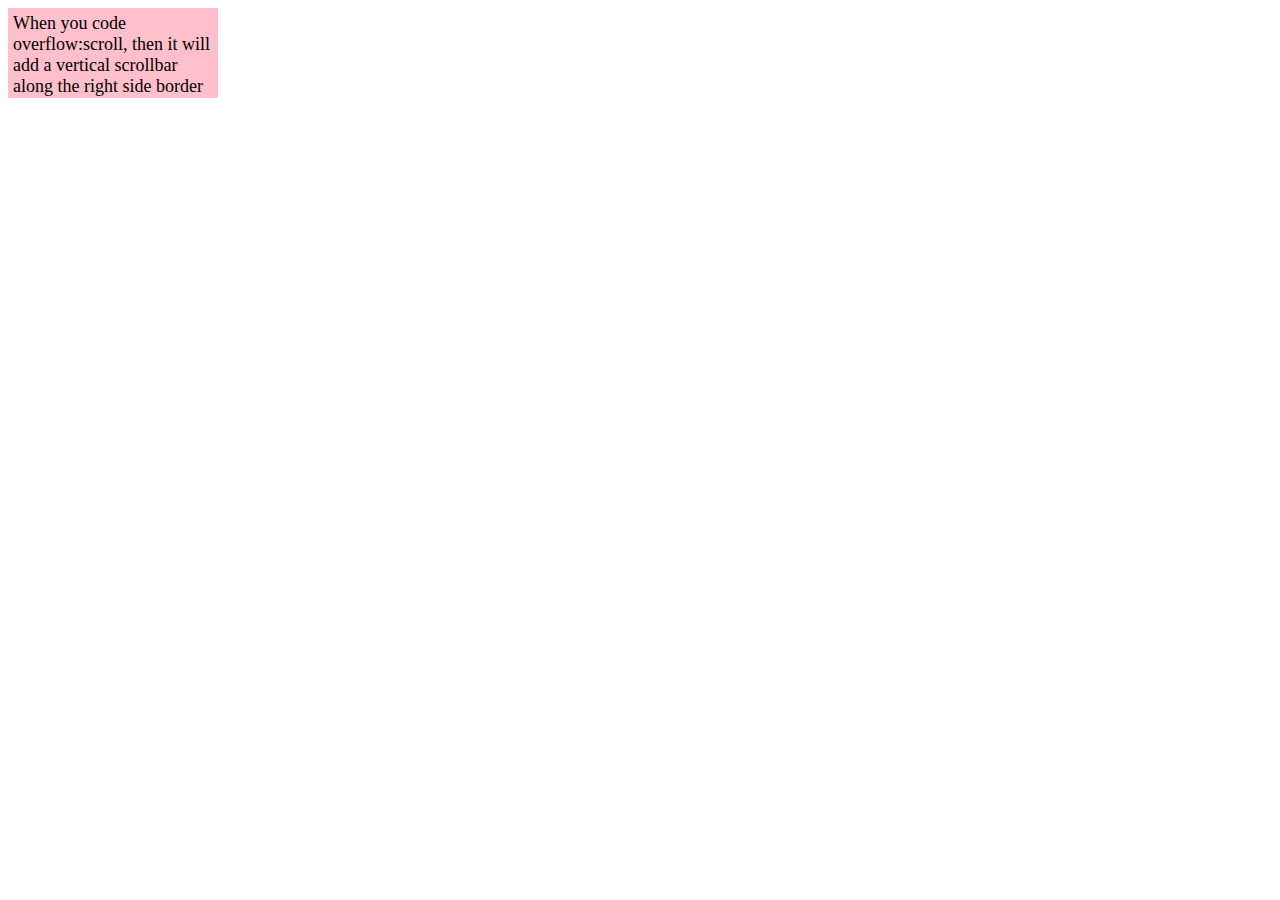
==== LambdaTest/index.html @ 0973e3ee "Overflow Scroll" ====
<!DOCTYPE html>
<head>
<title>LambdaTest</title>
<link rel="stylesheet" type="text/css" href="main.css">
</head>
<body>
    <div class="overflow-scroll">When you code overflow:scroll, then it will add a vertical scrollbar along the right side border & a horizontal scrollbar along the bottom side border even if we do not have a overflow happening.
    </div>
</body>
</html>
---- LambdaTest/main.css ----
.overflow-scroll
  {
    background-color: pink;
    width: 200px;
    height: 80px;
    padding:5px;
    overflow: scroll;
    font-size: large;
  }
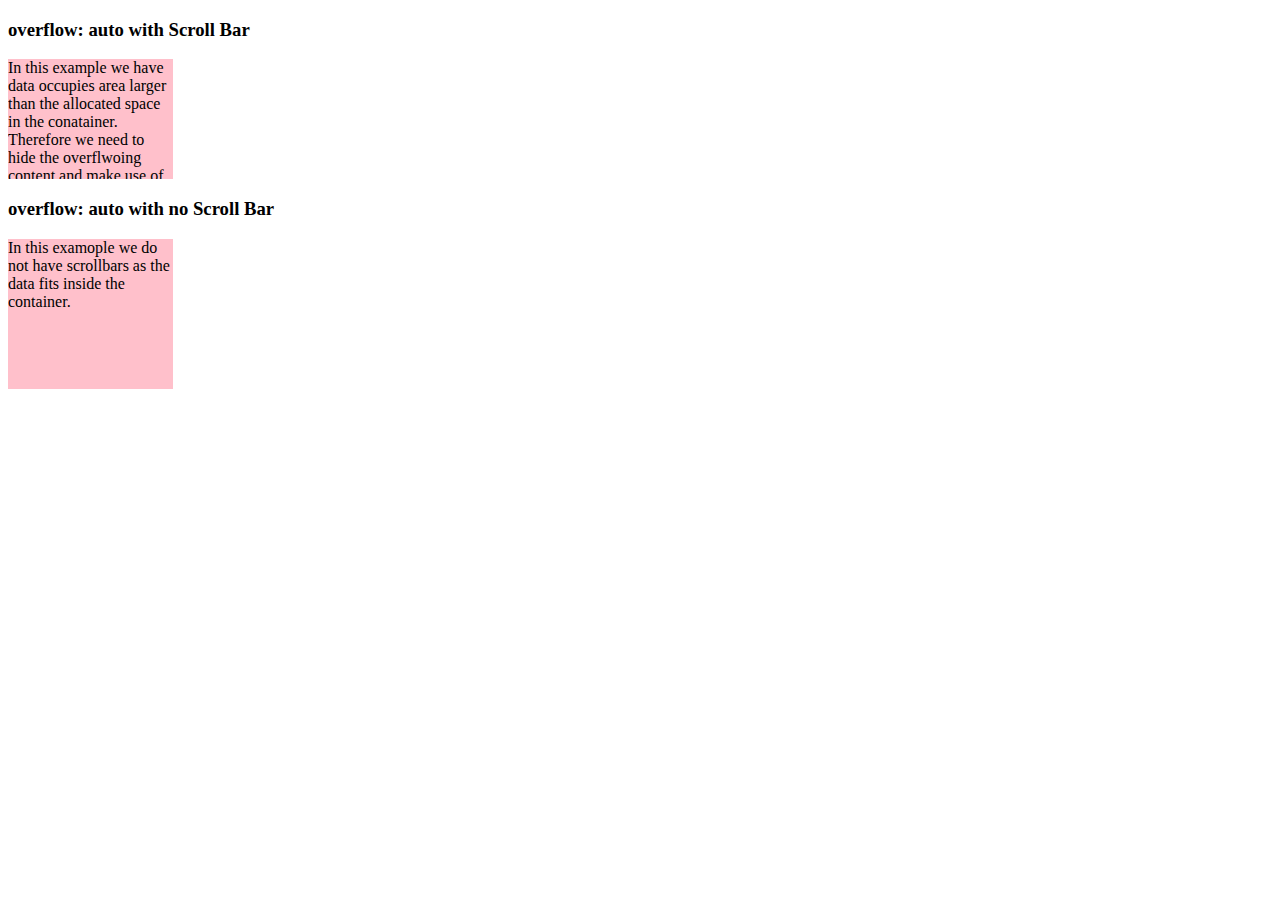
==== commit 0fd75bcf: "Overflow auto" ====
--- a/LambdaTest/index.html
+++ b/LambdaTest/index.html
@@ -4,7 +4,10 @@
 <link rel="stylesheet" type="text/css" href="main.css">
 </head>
 <body>
-    <div class="overflow-scroll">When you code overflow:scroll, then it will add a vertical scrollbar along the right side border & a horizontal scrollbar along the bottom side border even if we do not have a overflow happening.
-    </div>
+    <h3>overflow: auto with Scroll Bar</h3>
+    <div class="ex1">In this example we have data occupies area larger than the allocated space in the conatainer. Therefore we need to hide the overflwoing content and make use of scrollbars in order to see the hidden content. The overflow:auto is applied to both the divs. </div>
+    
+    <h3>overflow: auto with no Scroll Bar</h3>
+    <div class="ex2">In this examople we do not have scrollbars as the data fits inside the container.</div>
 </body>
 </html>--- a/LambdaTest/main.css
+++ b/LambdaTest/main.css
@@ -1,9 +1,13 @@
-  .overflow-scroll
-  {
+.ex1 {
     background-color: pink;
-    width: 200px;
-    height: 80px;
-    padding:5px;
-    overflow: scroll;
-    font-size: large;
+    width: 165px;
+    height: 120px;
+    overflow: auto;
+  }
+  
+  .ex2 {
+    background-color: pink;
+    width: 165px;
+    height: 150px;
+    overflow: auto;
   }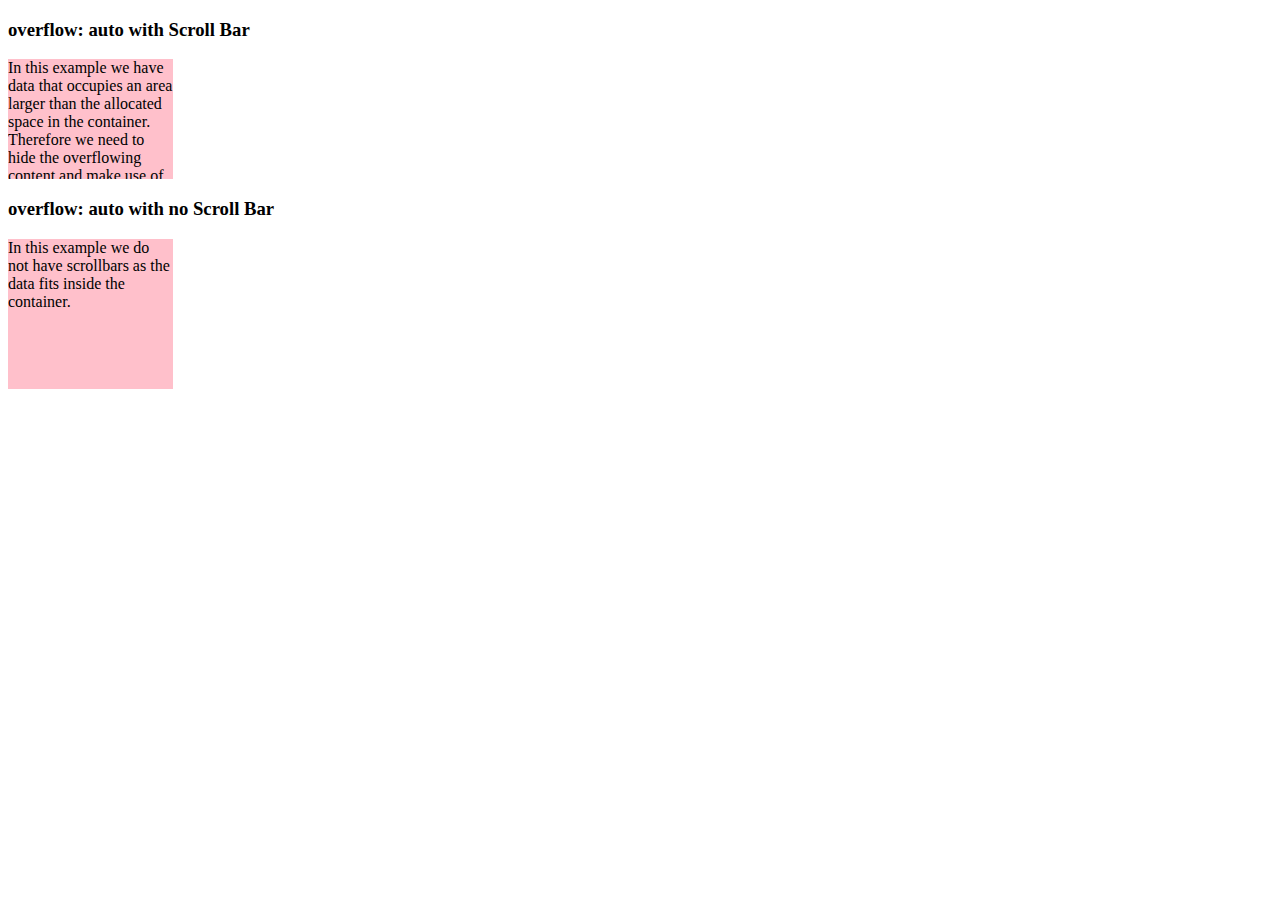
==== commit b4382189: "Changes" ====
--- a/LambdaTest/index.html
+++ b/LambdaTest/index.html
@@ -5,9 +5,9 @@
 </head>
 <body>
     <h3>overflow: auto with Scroll Bar</h3>
-    <div class="ex1">In this example we have data occupies area larger than the allocated space in the conatainer. Therefore we need to hide the overflwoing content and make use of scrollbars in order to see the hidden content. The overflow:auto is applied to both the divs. </div>
-    
+    <div class="ex1">In this example we have data that occupies an area larger than the allocated space in the container. Therefore we need to hide the overflowing content and make use of scrollbars in order to see the hidden content. The overflow:auto is applied to both the divs. </div>
+   
     <h3>overflow: auto with no Scroll Bar</h3>
-    <div class="ex2">In this examople we do not have scrollbars as the data fits inside the container.</div>
+    <div class="ex2">In this example we do not have scrollbars as the data fits inside the container.</div>
 </body>
 </html>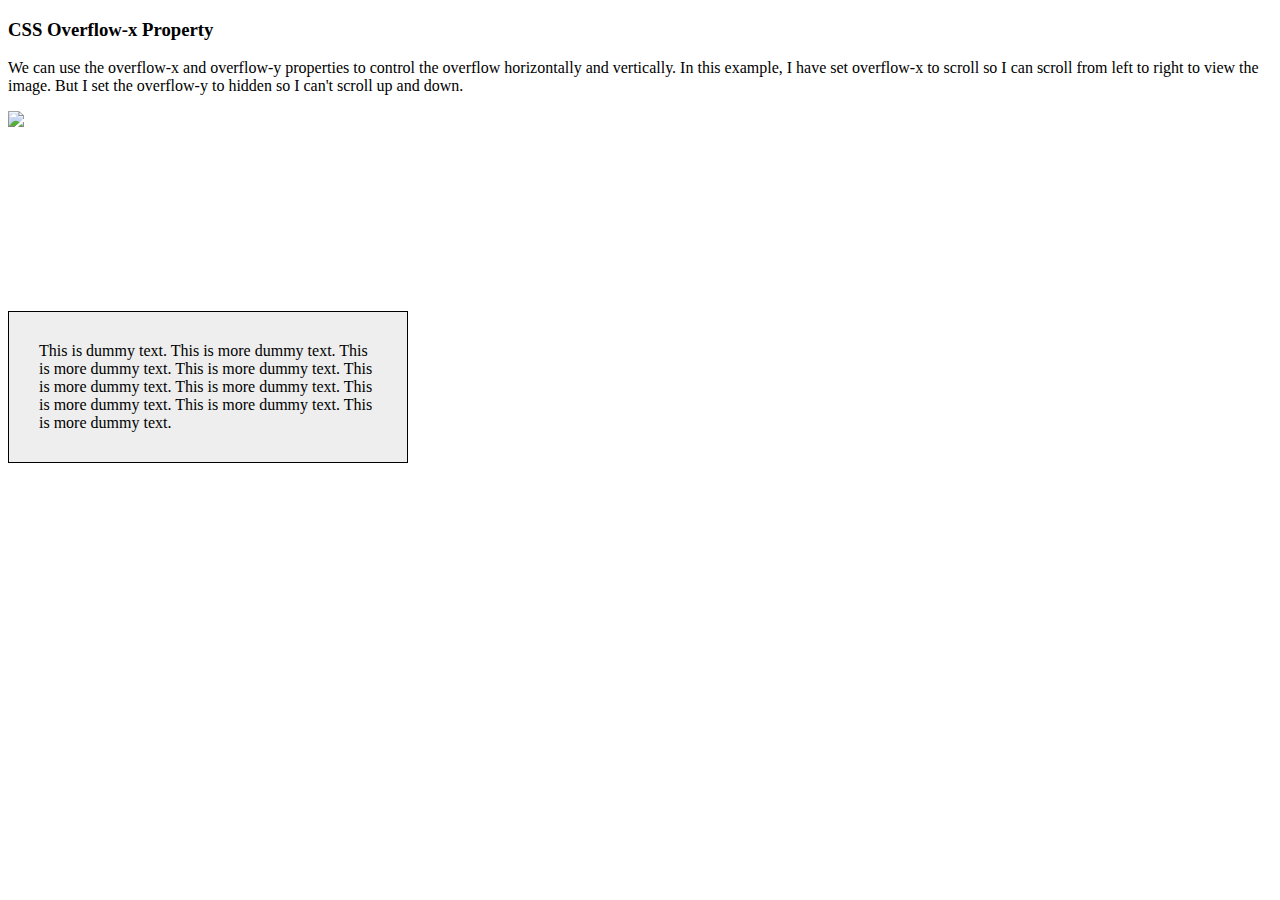
==== commit 4d9c8b44: "Overflow -x property" ====
--- a/LambdaTest/index.html
+++ b/LambdaTest/index.html
@@ -4,10 +4,12 @@
 <link rel="stylesheet" type="text/css" href="main.css">
 </head>
 <body>
-    <h3>overflow: auto with Scroll Bar</h3>
-    <div class="ex1">In this example we have data that occupies an area larger than the allocated space in the container. Therefore we need to hide the overflowing content and make use of scrollbars in order to see the hidden content. The overflow:auto is applied to both the divs. </div>
-   
-    <h3>overflow: auto with no Scroll Bar</h3>
-    <div class="ex2">In this example we do not have scrollbars as the data fits inside the container.</div>
+    <h3>CSS Overflow-x Property</h3>
+    <p>We can use the overflow-x and overflow-y properties to control the overflow horizontally and vertically. In this example, I have set overflow-x to scroll so I can scroll from left to right to view the image. But I set the overflow-y to hidden so I can't scroll up and down.</p>
+    <div id="ex1">
+        <img src="http://commondatastorage.googleapis.com/codeskulptor-assets/lathrop/nebula_brown.png">
+    </div>
+    <div id="ex2">This is dummy text. This is more dummy text. This is more dummy text. This is more dummy text. This is more dummy text. This is more dummy text. This is more dummy text. This is more dummy text. This is more dummy text.
+    </div>
 </body>
 </html>--- a/LambdaTest/main.css
+++ b/LambdaTest/main.css
@@ -1,13 +1,14 @@
-.ex1 {
-    background-color: pink;
-    width: 165px;
-    height: 120px;
-    overflow: auto;
+#ex1 {
+    width: 400px;
+    height: 200px;
+    overflow-x: scroll;
+    overflow-y: hidden;
   }
   
-  .ex2 {
-    background-color: pink;
-    width: 165px;
-    height: 150px;
-    overflow: auto;
+  #ex2 {
+    background-color: #EEEEEE;
+    box-sizing: border-box;
+    width: 400px;
+    padding: 30px;
+    border: 1px solid #000000;
   }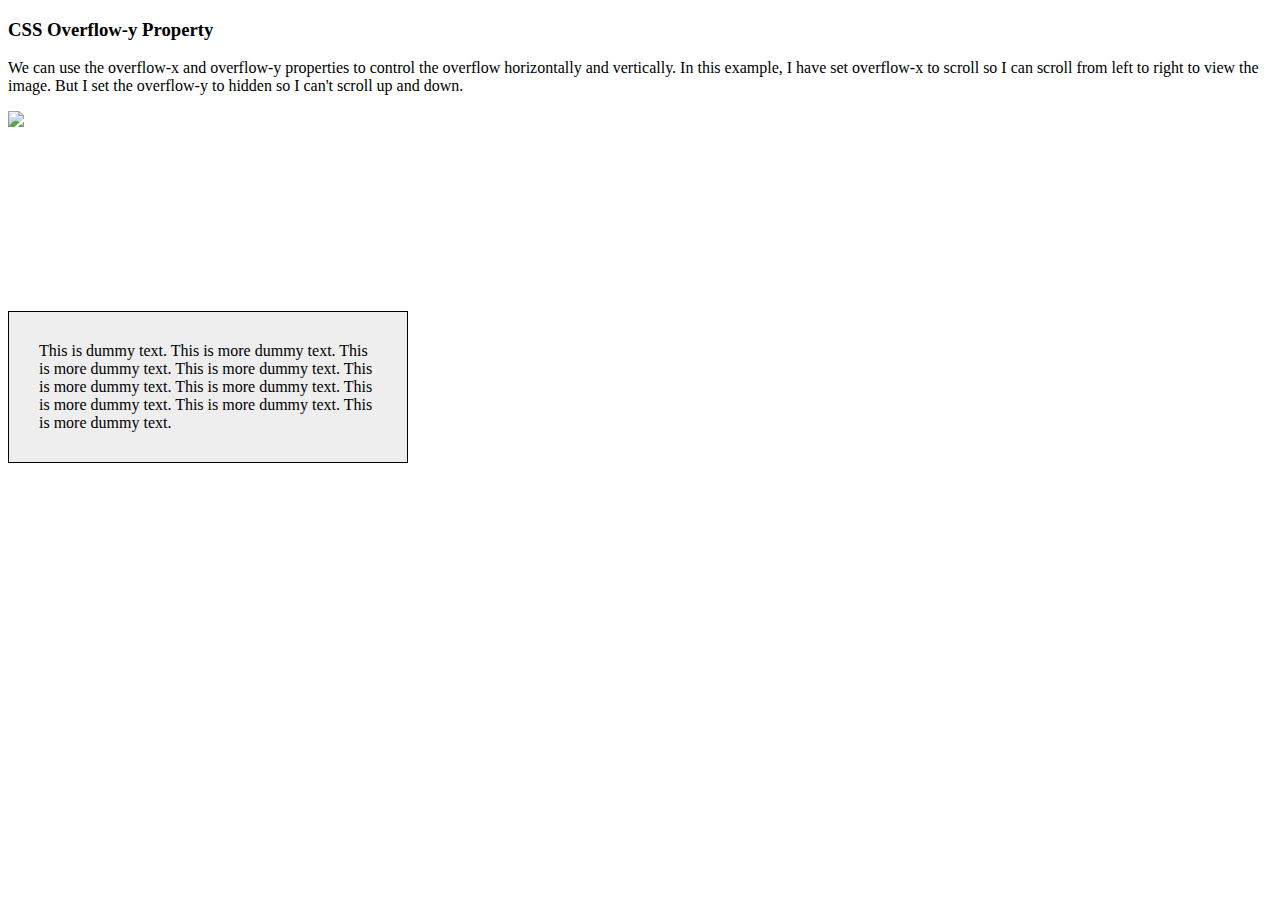
==== commit 9bd01e62: "Changes" ====
--- a/LambdaTest/index.html
+++ b/LambdaTest/index.html
@@ -4,7 +4,7 @@
 <link rel="stylesheet" type="text/css" href="main.css">
 </head>
 <body>
-    <h3>CSS Overflow-x Property</h3>
+    <h3>CSS Overflow-y Property</h3>
     <p>We can use the overflow-x and overflow-y properties to control the overflow horizontally and vertically. In this example, I have set overflow-x to scroll so I can scroll from left to right to view the image. But I set the overflow-y to hidden so I can't scroll up and down.</p>
     <div id="ex1">
         <img src="http://commondatastorage.googleapis.com/codeskulptor-assets/lathrop/nebula_brown.png">
--- a/LambdaTest/main.css
+++ b/LambdaTest/main.css
@@ -1,8 +1,9 @@
+
 #ex1 {
     width: 400px;
     height: 200px;
-    overflow-x: scroll;
-    overflow-y: hidden;
+    overflow-x: hidden;
+    overflow-y: scroll;
   }
   
   #ex2 {
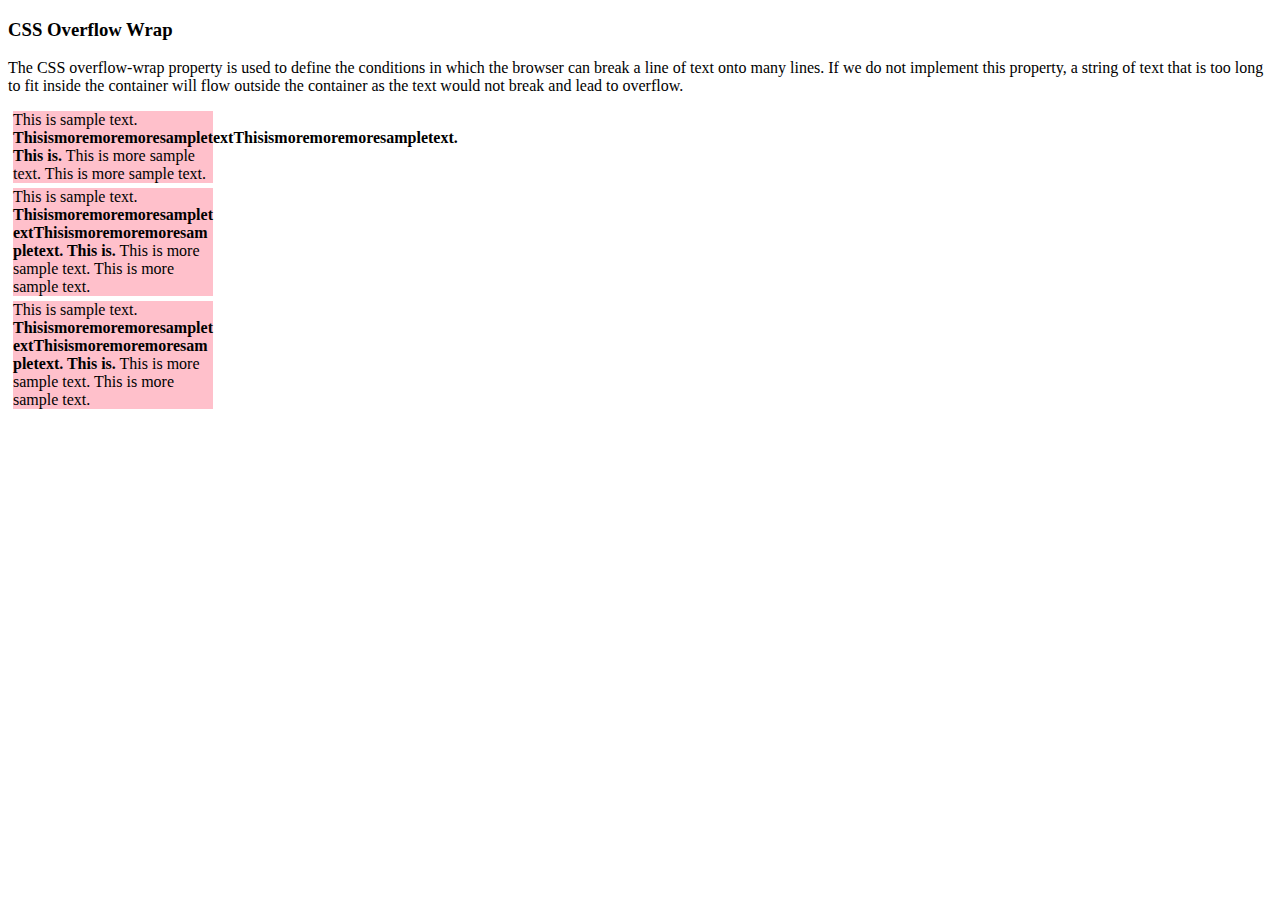
==== commit d7f4fd5a: "overflow wrap" ====
--- a/LambdaTest/index.html
+++ b/LambdaTest/index.html
@@ -4,12 +4,10 @@
 <link rel="stylesheet" type="text/css" href="main.css">
 </head>
 <body>
-    <h3>CSS Overflow-y Property</h3>
-    <p>We can use the overflow-x and overflow-y properties to control the overflow horizontally and vertically. In this example, I have set overflow-x to scroll so I can scroll from left to right to view the image. But I set the overflow-y to hidden so I can't scroll up and down.</p>
-    <div id="ex1">
-        <img src="http://commondatastorage.googleapis.com/codeskulptor-assets/lathrop/nebula_brown.png">
-    </div>
-    <div id="ex2">This is dummy text. This is more dummy text. This is more dummy text. This is more dummy text. This is more dummy text. This is more dummy text. This is more dummy text. This is more dummy text. This is more dummy text.
-    </div>
+    <h3>CSS Overflow Wrap</h3>
+    <p>The CSS overflow-wrap property is used to define the conditions in which the browser can break a line of text onto many lines. If we do not implement this property, a string of text that is too long to fit inside the container will flow outside the container as the text would not break and lead to overflow.</p>
+    <p class="wrap">This is sample text. <strong id="ex1">ThisismoremoremoresampletextThisismoremoremoresampletext. This is.</strong> This is more sample text. This is more sample text.</p>
+    <p class="wrap">This is sample text. <strong id="ex2">ThisismoremoremoresampletextThisismoremoremoresampletext. This is.</strong> This is more sample text. This is more sample text.</p>
+    <p class="wrap">This is sample text. <strong id="ex3">ThisismoremoremoresampletextThisismoremoremoresampletext. This is.</strong> This is more sample text. This is more sample text.</p>
 </body>
 </html>--- a/LambdaTest/main.css
+++ b/LambdaTest/main.css
@@ -1,15 +1,21 @@
 
-#ex1 {
-    width: 400px;
-    height: 200px;
-    overflow-x: hidden;
-    overflow-y: scroll;
-  }
-  
-  #ex2 {
-    background-color: #EEEEEE;
-    box-sizing: border-box;
-    width: 400px;
-    padding: 30px;
-    border: 1px solid #000000;
-  }+.wrap {
+    width: 200px;
+    margin: 5px;
+    background: pink;
+ }
+ 
+ #ex1 {
+   white-space: normal;
+   overflow-wrap: normal;
+ }
+ 
+ #ex2 {
+   white-space: normal;
+   overflow-wrap: anywhere;
+ }
+ 
+ #ex3 {
+   white-space: normal;
+   overflow-wrap: break-word;
+ }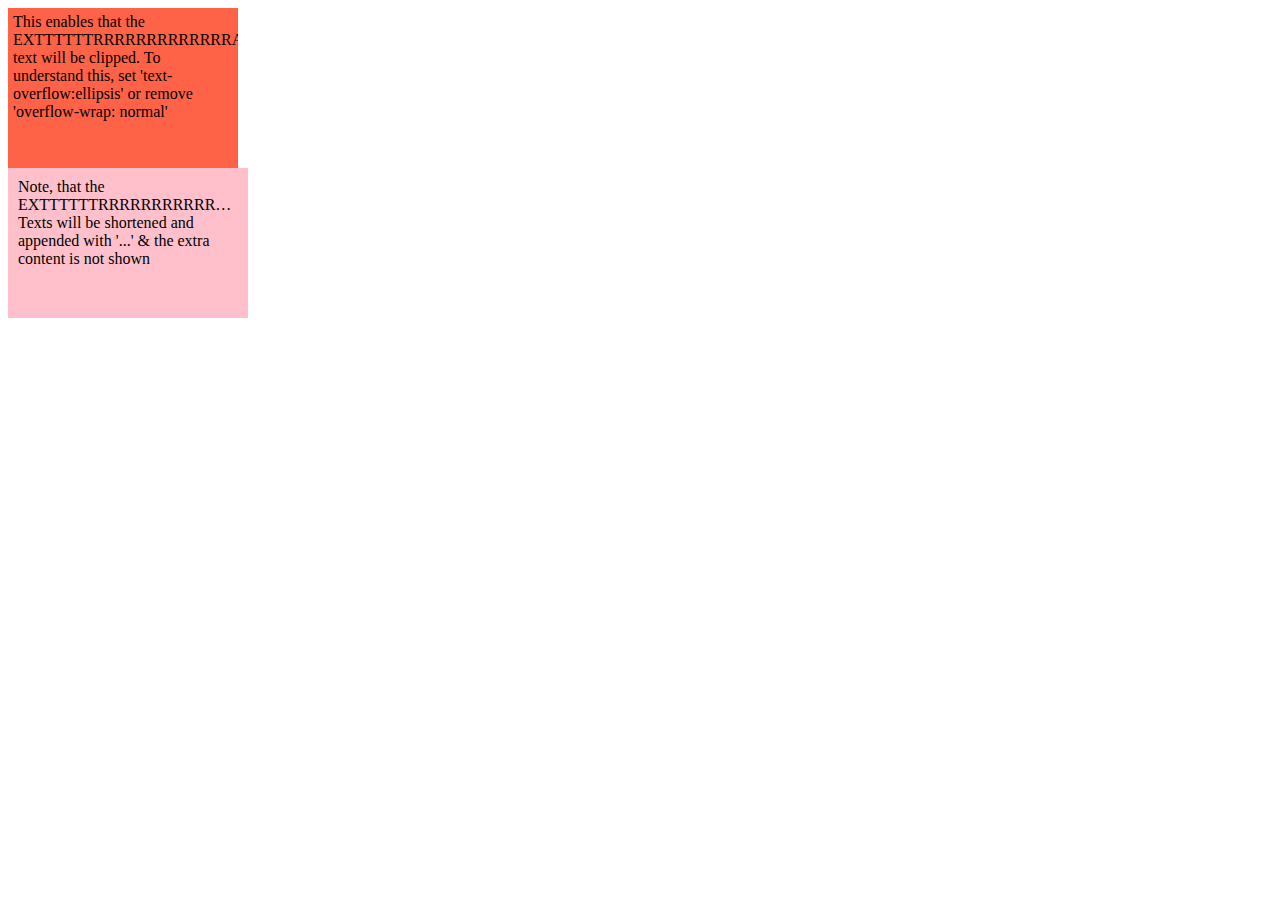
==== commit 242c7824: "Text overflow" ====
--- a/LambdaTest/index.html
+++ b/LambdaTest/index.html
@@ -4,10 +4,11 @@
 <link rel="stylesheet" type="text/css" href="main.css">
 </head>
 <body>
-    <h3>CSS Overflow Wrap</h3>
-    <p>The CSS overflow-wrap property is used to define the conditions in which the browser can break a line of text onto many lines. If we do not implement this property, a string of text that is too long to fit inside the container will flow outside the container as the text would not break and lead to overflow.</p>
-    <p class="wrap">This is sample text. <strong id="ex1">ThisismoremoremoresampletextThisismoremoremoresampletext. This is.</strong> This is more sample text. This is more sample text.</p>
-    <p class="wrap">This is sample text. <strong id="ex2">ThisismoremoremoresampletextThisismoremoremoresampletext. This is.</strong> This is more sample text. This is more sample text.</p>
-    <p class="wrap">This is sample text. <strong id="ex3">ThisismoremoremoresampletextThisismoremoremoresampletext. This is.</strong> This is more sample text. This is more sample text.</p>
+    <div class="overflow-clip">This enables that the EXTTTTTTRRRRRRRRRRRRRAAAAAAASSSSSSSSAAAAAAAAAAAAAAAA text will be clipped. 
+        To understand this, set 'text-overflow:ellipsis' or  remove 'overflow-wrap: normal'
+    </div>
+    <div class="overflow-ellipsis">Note, that the EXTTTTTTRRRRRRRRRRRRRAAAASAAASSSAAAAAAAAAAAAAAAA Texts will be shortened 
+        and appended with '...' & the extra content is not shown
+    </div>
 </body>
 </html>--- a/LambdaTest/main.css
+++ b/LambdaTest/main.css
@@ -1,21 +1,20 @@
-
-.wrap {
-    width: 200px;
-    margin: 5px;
-    background: pink;
- }
- 
- #ex1 {
-   white-space: normal;
-   overflow-wrap: normal;
- }
- 
- #ex2 {
-   white-space: normal;
-   overflow-wrap: anywhere;
- }
- 
- #ex3 {
-   white-space: normal;
-   overflow-wrap: break-word;
- }+.overflow-clip
+{
+  background-color: tomato;
+  width: 220px;
+  height: 150px;
+  padding:5px;
+  overflow-wrap: normal;
+  overflow: hidden;
+  text-overflow: clip;
+}
+.overflow-ellipsis
+{
+  background-color: pink;
+  width:220px;
+  height: 130px;
+  padding:10px;
+  overflow-wrap: normal;
+  overflow: scroll;
+  text-overflow: ellipsis;
+}